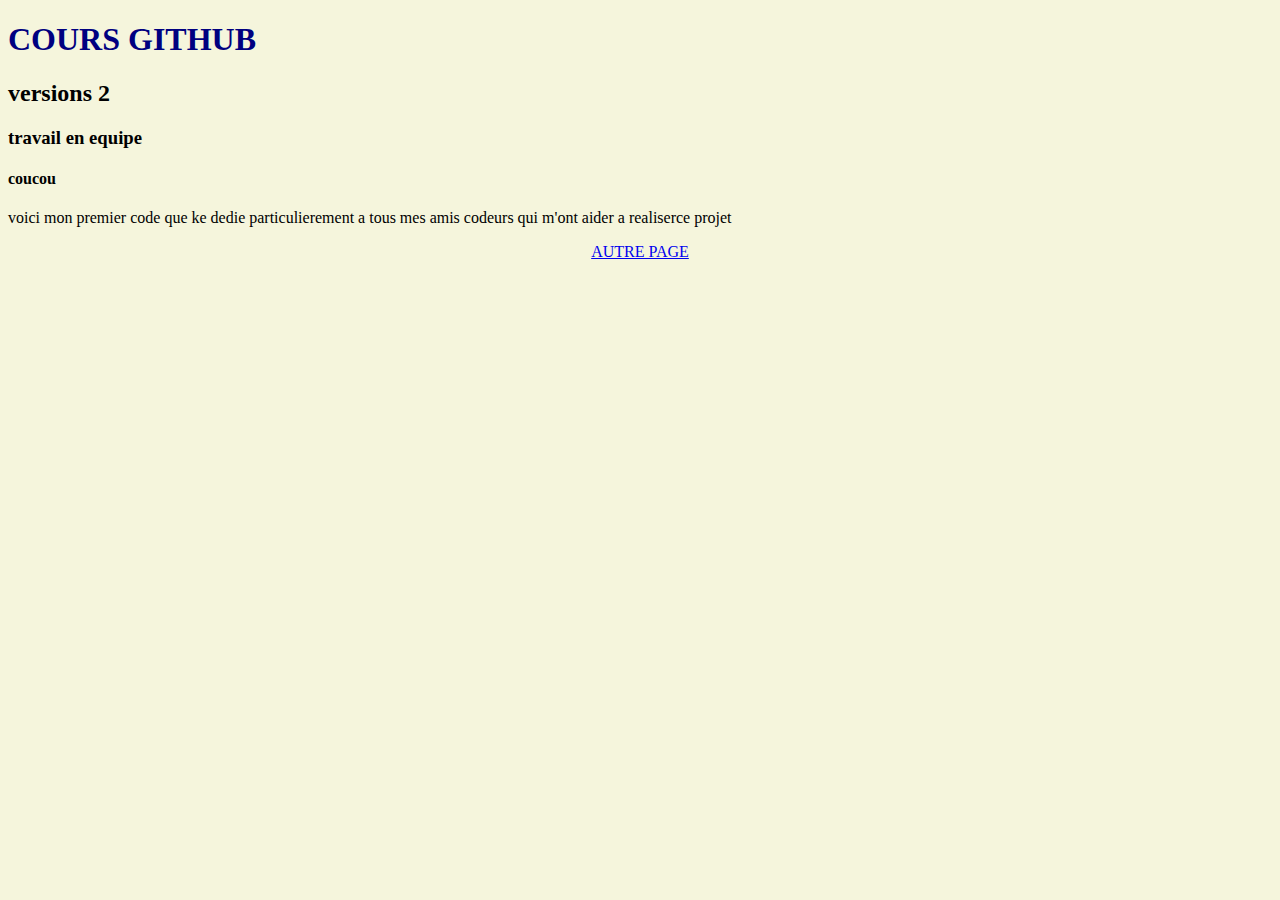
==== index.html @ 5ec5184c "ajout de coucou" ====
<!DOCTYPE html>
<html>
  <head>
    <meta charset="utf-8">
    <title>Document</title>
    <link rel="stylesheet" href="bluestyle.css">
  </head>
  <body>
    <h1>COURS GITHUB</h1>
    <h2> versions 2</h2>
    <h3>travail en equipe</h3>
    <h4>coucou</h4>
    <p>voici mon premier code que ke dedie particulierement a tous mes amis codeurs qui m'ont aider a realiserce projet </p>
    
  </body>
  <center><a href="ajout.html">AUTRE PAGE</a></center>
</html>
---- bluestyle.css ----
body { background-color:beige}
h1 {
    color:navy;
 margin-lef : 20px;
}
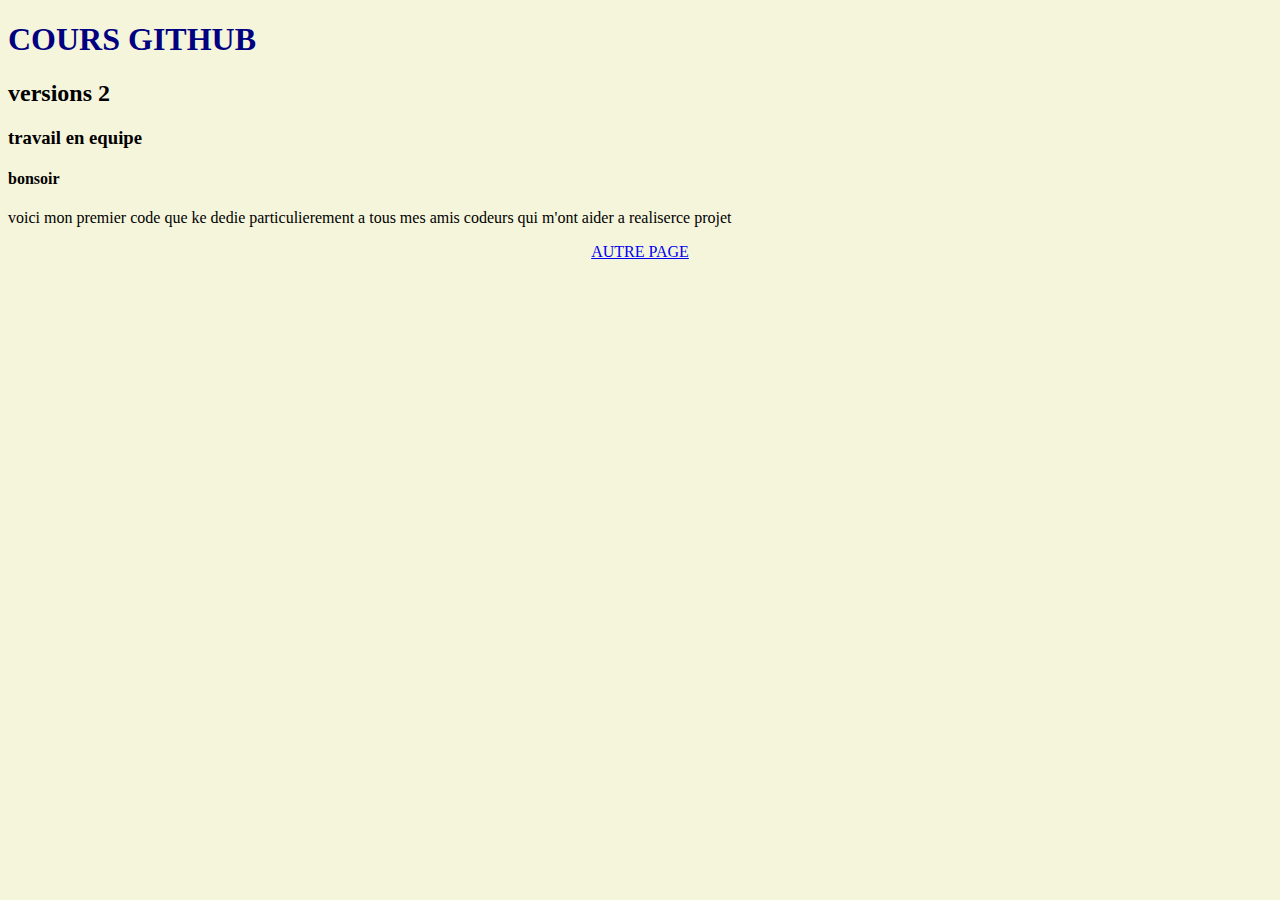
==== commit bfd5ea86: "mon message" ====
--- a/index.html
+++ b/index.html
@@ -9,7 +9,7 @@
     <h1>COURS GITHUB</h1>
     <h2> versions 2</h2>
     <h3>travail en equipe</h3>
-    <h4>coucou</h4>
+    <h4>bonsoir</h4>
     <p>voici mon premier code que ke dedie particulierement a tous mes amis codeurs qui m'ont aider a realiserce projet </p>
     
   </body>
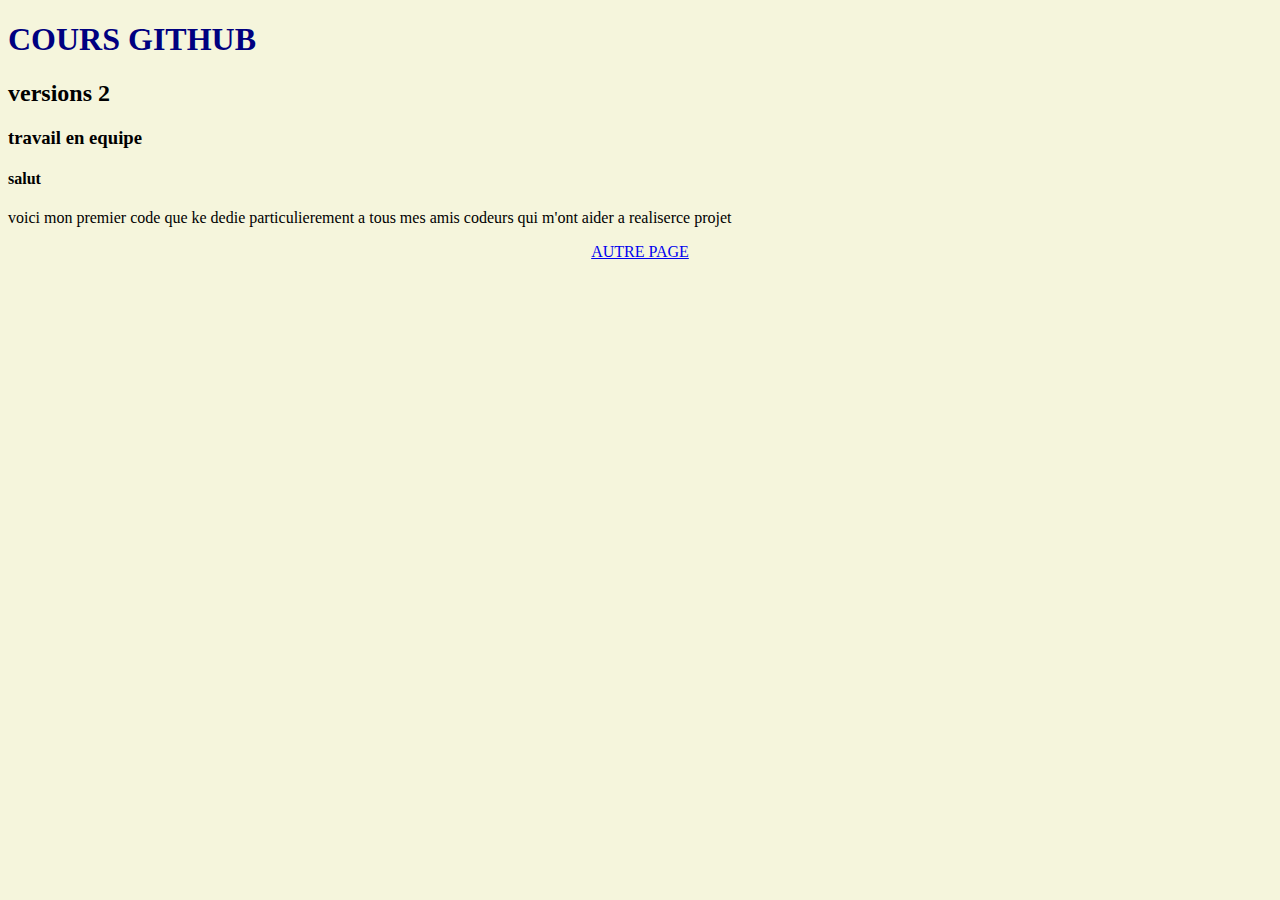
==== commit d6a299a8: "salut" ====
--- a/index.html
+++ b/index.html
@@ -9,7 +9,7 @@
     <h1>COURS GITHUB</h1>
     <h2> versions 2</h2>
     <h3>travail en equipe</h3>
-    <h4>bonsoir</h4>
+    <h4>salut</h4>
     <p>voici mon premier code que ke dedie particulierement a tous mes amis codeurs qui m'ont aider a realiserce projet </p>
     
   </body>
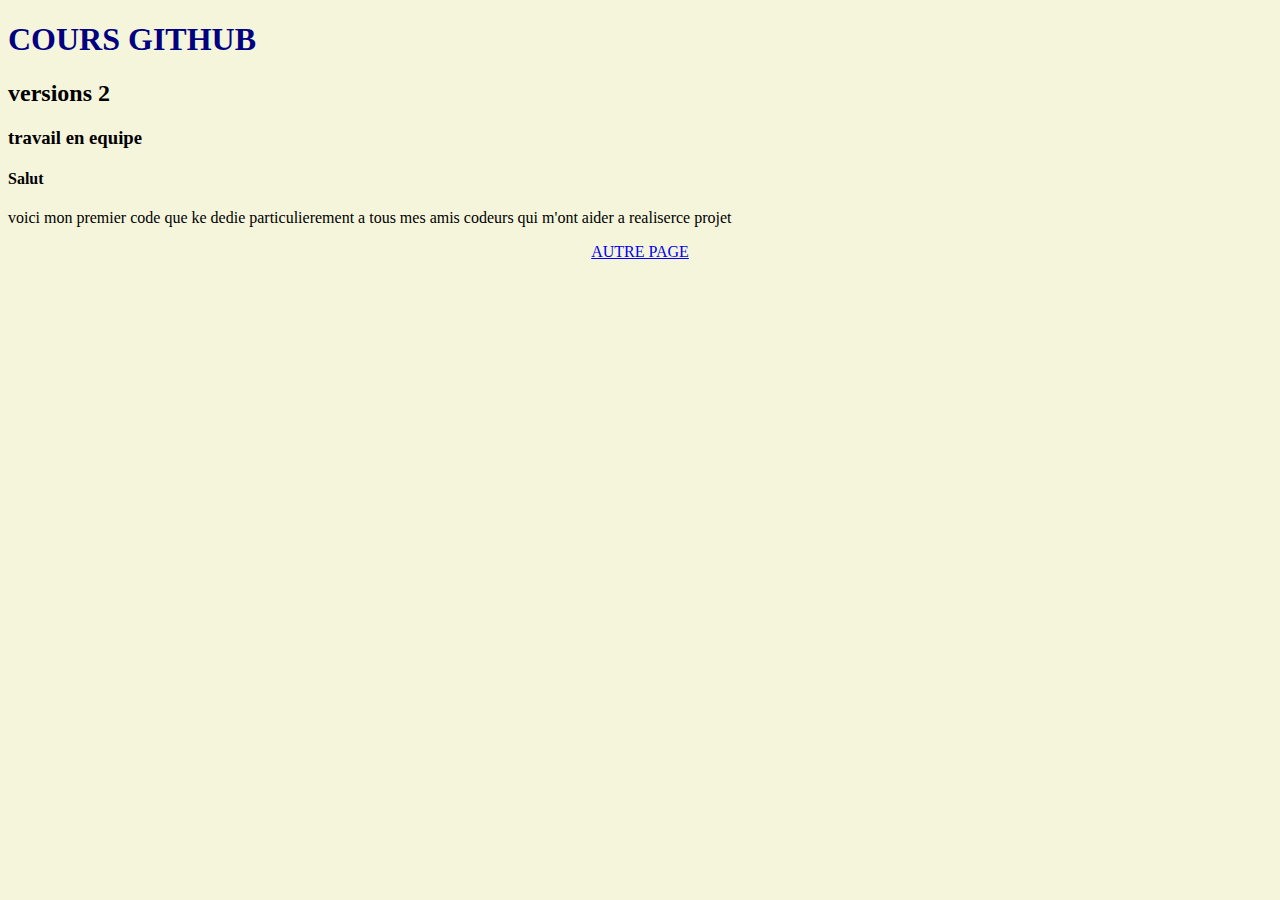
==== commit 9f285f9e: "Salut" ====
--- a/index.html
+++ b/index.html
@@ -9,7 +9,7 @@
     <h1>COURS GITHUB</h1>
     <h2> versions 2</h2>
     <h3>travail en equipe</h3>
-    <h4>salut</h4>
+    <h4>Salut</h4>
     <p>voici mon premier code que ke dedie particulierement a tous mes amis codeurs qui m'ont aider a realiserce projet </p>
     
   </body>
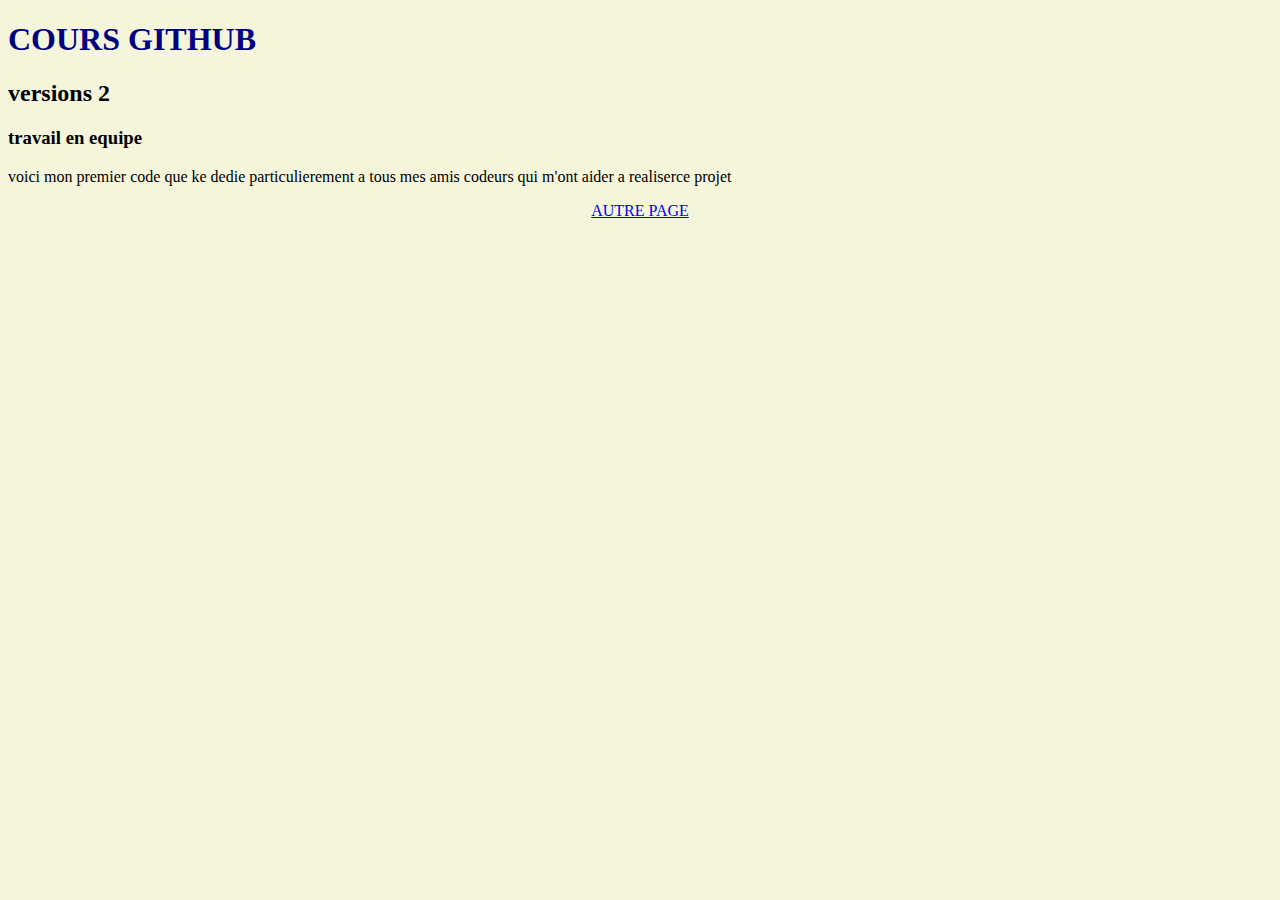
==== commit 08a15d4e: "Merge branch 'master' of https://github.com/merveille225/mon-premier-projet" ====
--- a/index.html
+++ b/index.html
@@ -9,7 +9,6 @@
     <h1>COURS GITHUB</h1>
     <h2> versions 2</h2>
     <h3>travail en equipe</h3>
-    <h4>Salut</h4>
     <p>voici mon premier code que ke dedie particulierement a tous mes amis codeurs qui m'ont aider a realiserce projet </p>
     
   </body>
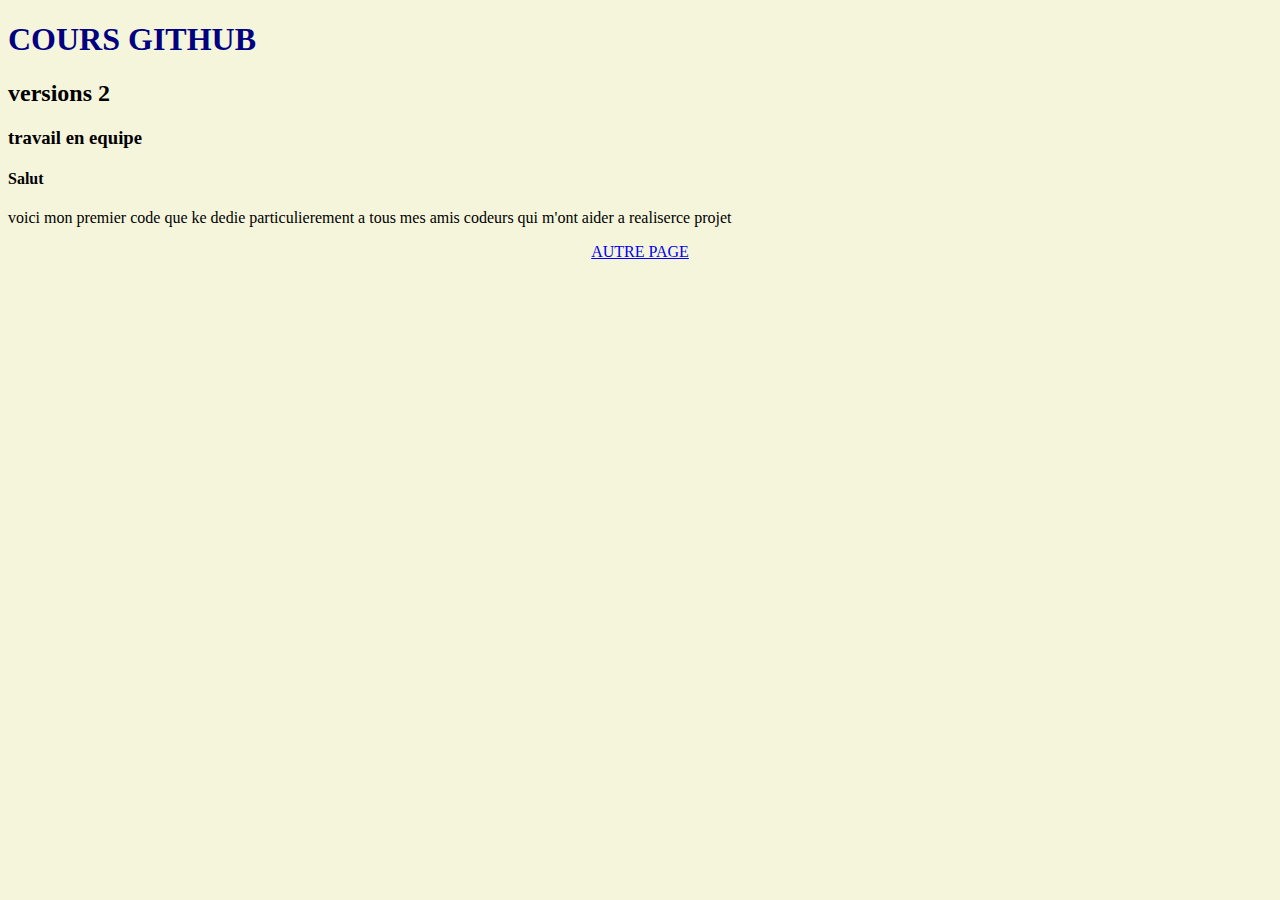
==== commit 15027c7b: "Merge branch 'master' of https://github.com/merveille225/mon-premier-projet" ====
--- a/index.html
+++ b/index.html
@@ -9,6 +9,7 @@
     <h1>COURS GITHUB</h1>
     <h2> versions 2</h2>
     <h3>travail en equipe</h3>
+    <h4>Salut</h4>
     <p>voici mon premier code que ke dedie particulierement a tous mes amis codeurs qui m'ont aider a realiserce projet </p>
     
   </body>
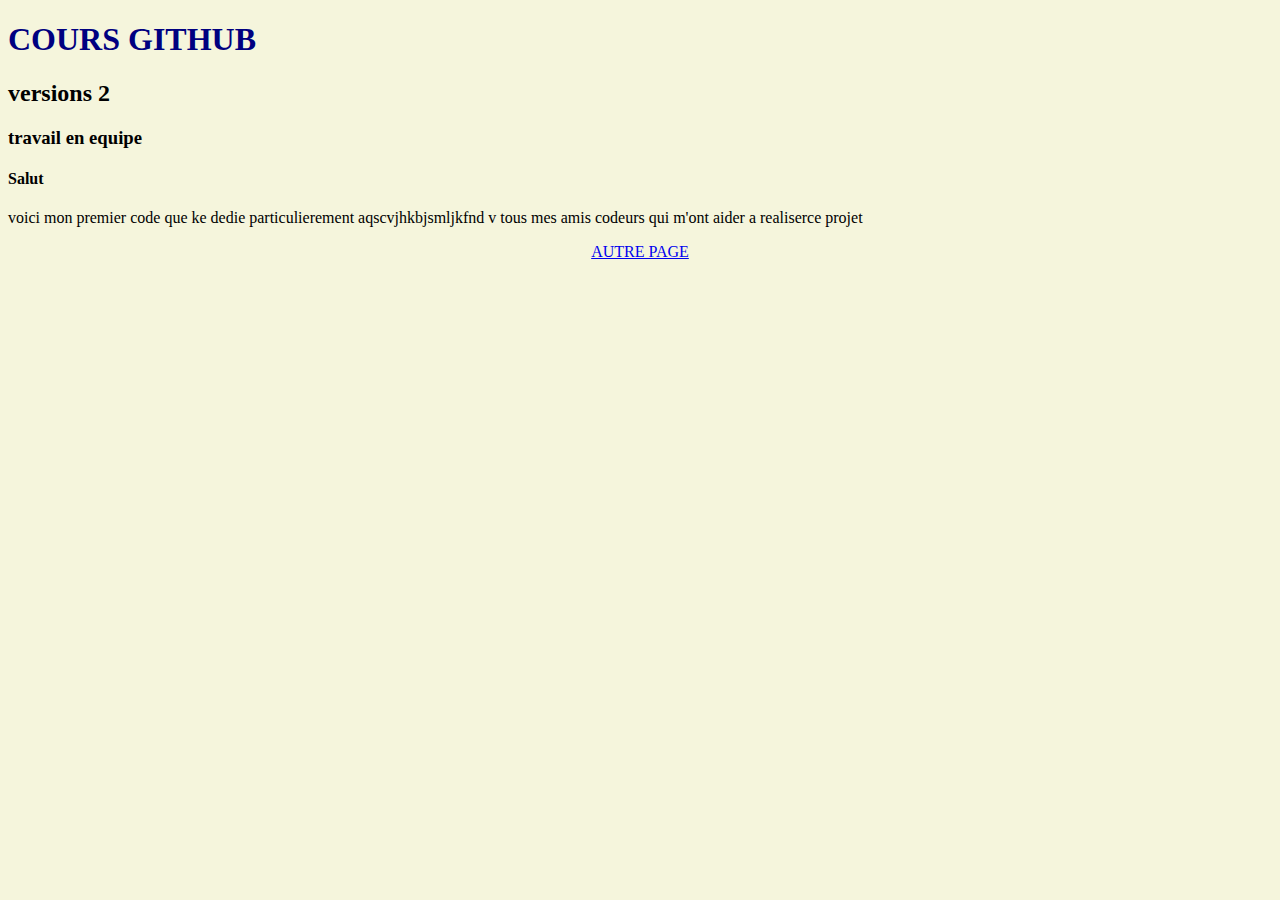
==== commit 1f7eaeb8: "brs" ====
--- a/index.html
+++ b/index.html
@@ -9,8 +9,9 @@
     <h1>COURS GITHUB</h1>
     <h2> versions 2</h2>
     <h3>travail en equipe</h3>
+
     <h4>Salut</h4>
-    <p>voici mon premier code que ke dedie particulierement a tous mes amis codeurs qui m'ont aider a realiserce projet </p>
+    <p>voici mon premier code que ke dedie particulierement aqscvjhkbjsmljkfnd v tous mes amis codeurs qui m'ont aider a realiserce projet </p>
     
   </body>
   <center><a href="ajout.html">AUTRE PAGE</a></center>
